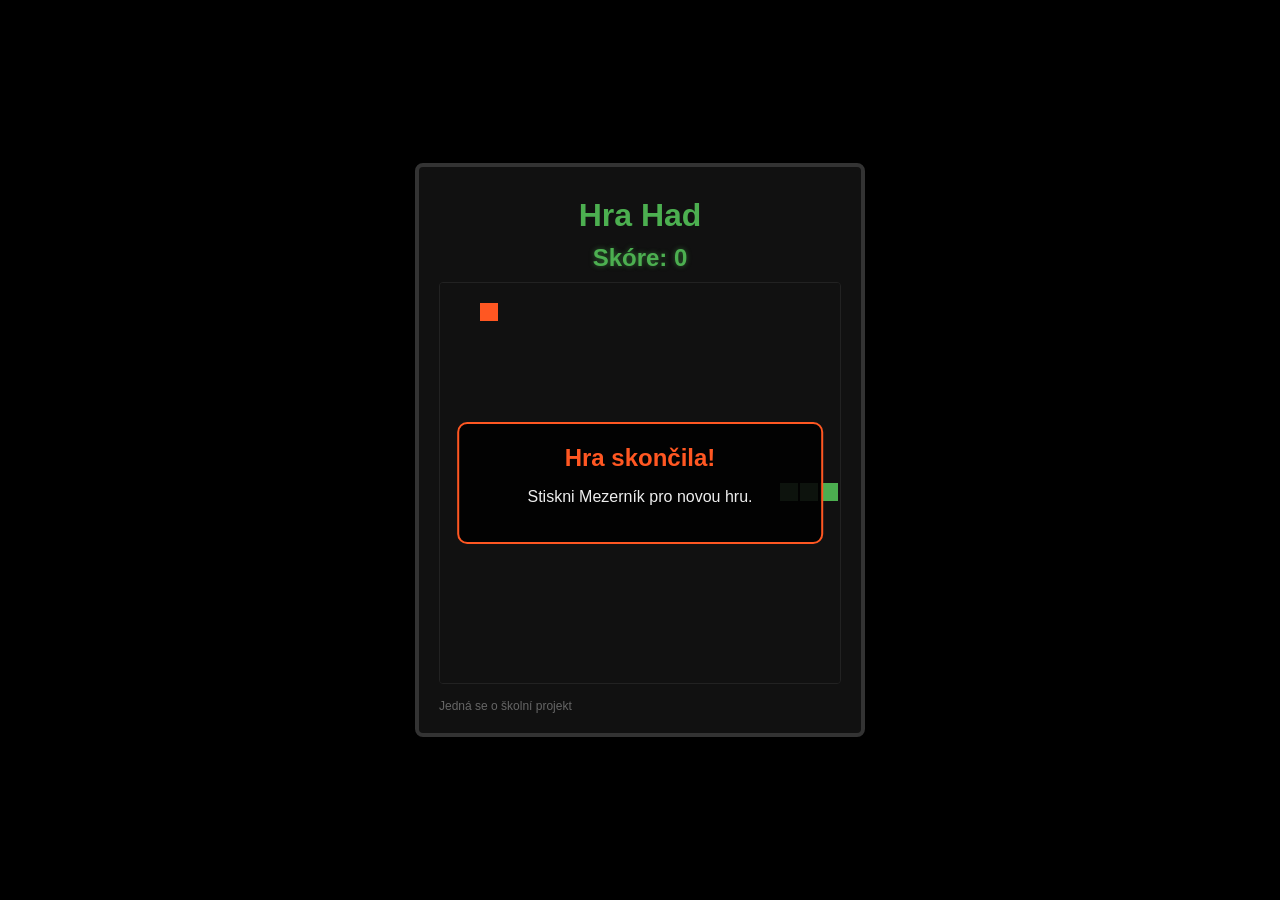
==== index.html @ 0c52165b "Add files via upload" ====
<!DOCTYPE html>
<html lang="cs">
<head>
    <meta charset="UTF-8">
    <meta name="viewport" content="width=device-width, initial-scale=1.0">
    <title>Hra Had (Snake)</title>
    <link rel="stylesheet" href="Ukol.css">
    <link rel="icon" type="image/x-icon" href="../abohac/favicon.ico">
</head>
<body>

<div id="game-container">
    <h1>Hra Had</h1>

    <div id="score-board">Skóre: <span id="score">0</span></div>

    <div class="canvas-wrapper" style="position: relative;">
        <canvas id="gameCanvas" width="400" height="400"></canvas>

        <div id="game-over-text" class="hidden">
            <h2>Hra skončila!</h2>
            <p>Stiskni Mezerník pro novou hru.</p>
        </div>
    </div>

    <div id="bottom-left-text">Jedná se o školní projekt</div>
</div>

<script src="Ukol.js"></script>
</body>
</html>
---- Ukol.css ----
/* Základní nastavení stránky */
body {
    background-color: #000000;
    color: #eee;
    font-family: 'Segoe UI', Tahoma, Geneva, Verdana, sans-serif;
    display: flex;
    flex-direction: column;
    align-items: center;
    justify-content: center;
    height: 100vh;
    margin: 0;
    overflow: hidden;
}

h1 {
    color: #4caf50;
    margin: 10px 0;
}

#game-container {
    position: relative;
    border: 4px solid #333;
    border-radius: 8px;
    box-shadow: 0 0 20px rgba(0, 0, 0, 0.5);
    background-color: #111;
    padding: 20px;
    text-align: center;
}

canvas {
    display: block;
    background-color: #111;
    border-radius: 4px;
    border: 1px solid #222;
}

#score-board {
    font-size: 24px;
    font-weight: bold;
    margin-bottom: 10px;
    color: #4caf50;
    text-shadow: 0 0 5px rgba(76, 175, 80, 0.5);
}

#game-over-text {
    position: absolute;
    top: 50%;
    left: 50%;
    transform: translate(-50%, -50%);
    background: rgba(0, 0, 0, 0.9);
    padding: 20px;
    width: 80%;
    text-align: center;
    border-radius: 10px;
    border: 2px solid #ff5722;
    z-index: 10;
}

#game-over-text h2 {
    color: #ff5722;
    margin: 0;
}

.hidden {
    display: none;
}

#bottom-left-text {
    margin-top: 15px;
    font-size: 12px;
    color: #666;
    text-align: left;
}
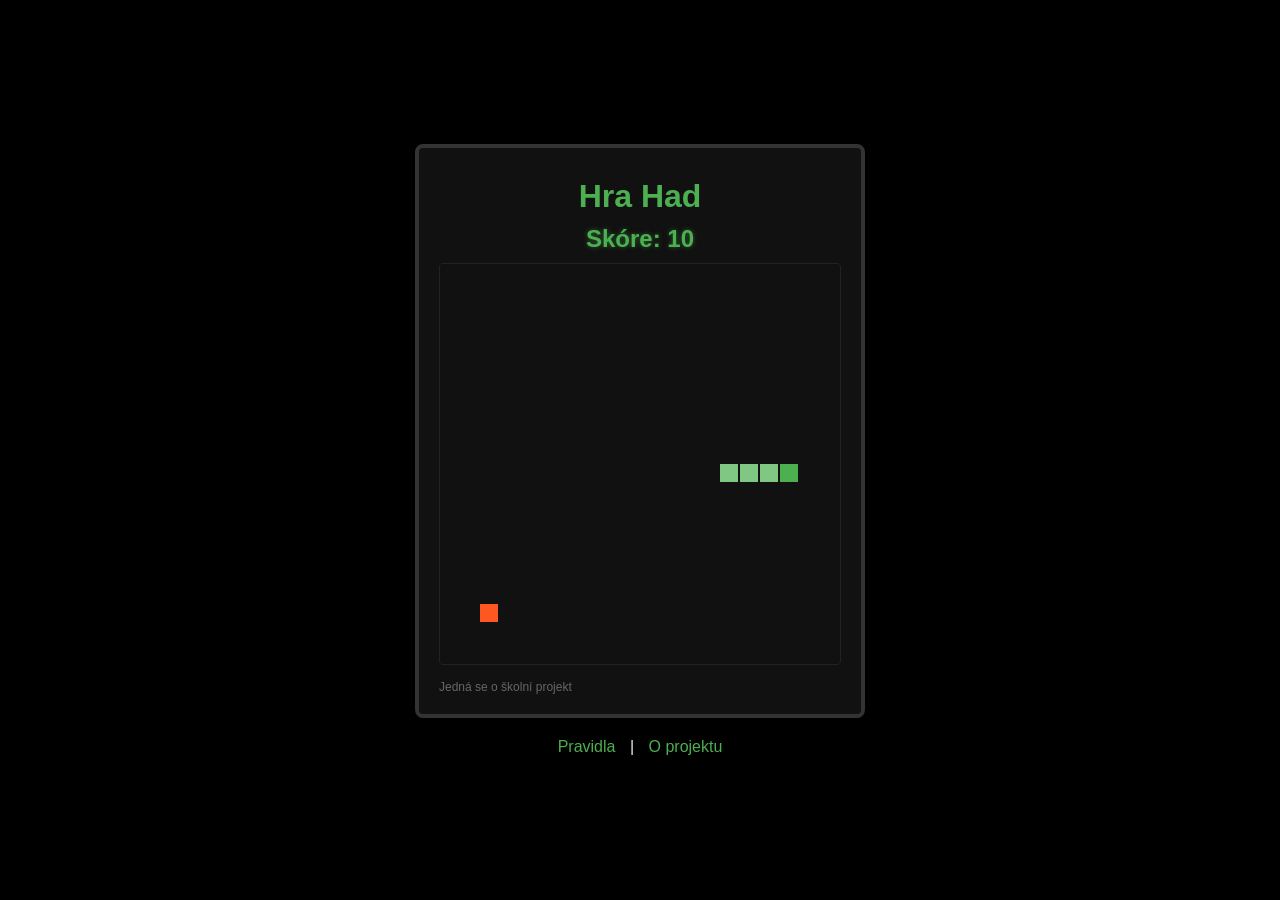
==== commit 84269f55: "Add files via upload" ====
--- a/index.html
+++ b/index.html
@@ -25,7 +25,10 @@
 
     <div id="bottom-left-text">Jedná se o školní projekt</div>
 </div>
-
+<nav style="margin-top: 20px;">
+    <a href="2.html" style="color: #4caf50; margin: 0 10px; text-decoration: none;">Pravidla</a> |
+    <a href="231.html" style="color: #4caf50; margin: 0 10px; text-decoration: none;">O projektu</a>
+</nav>
 <script src="Ukol.js"></script>
 </body>
 </html>
